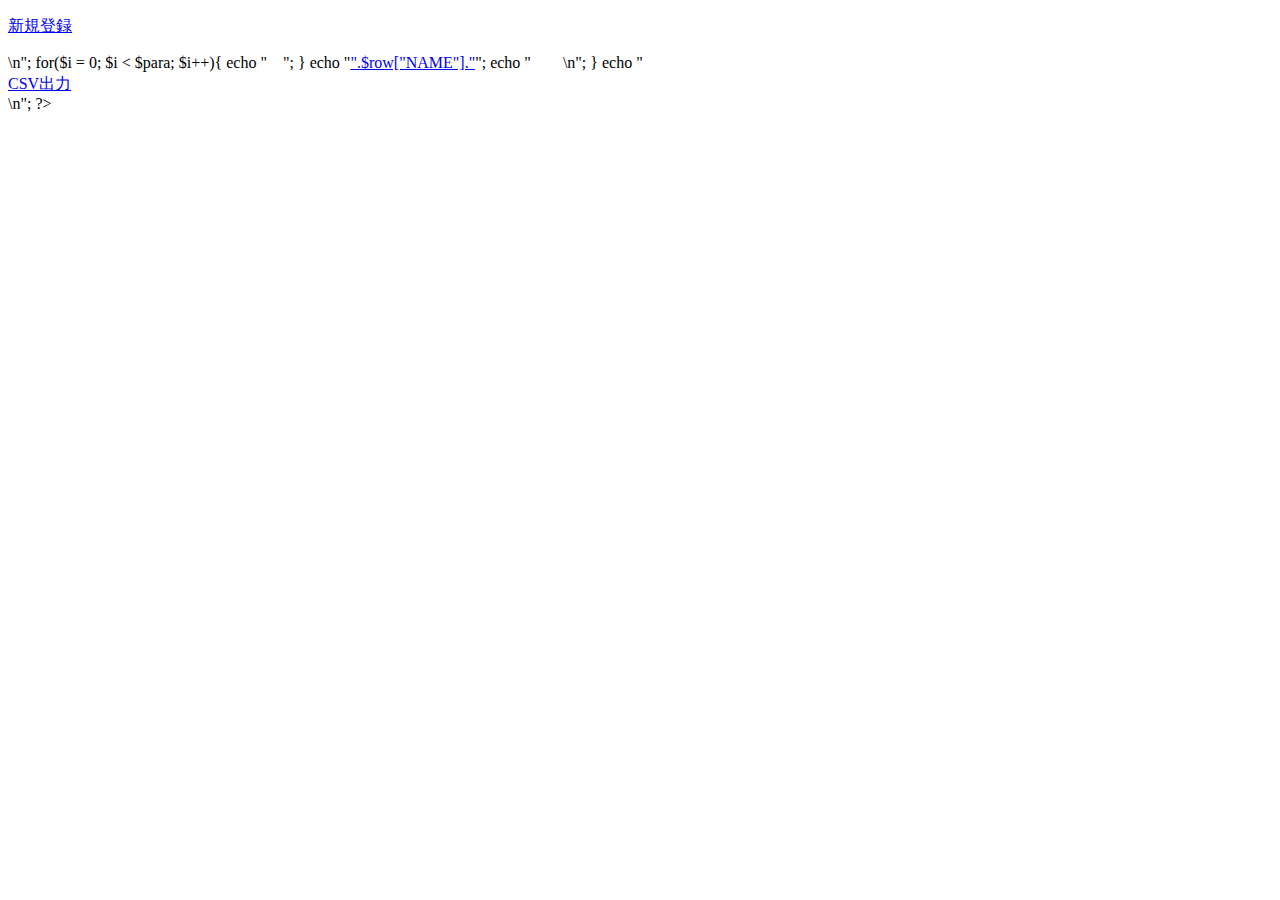
==== entrance/html/list.html @ 85e41e6d "表示機能作成" ====
<!DOCTYPE html>
<html>
<head>
<meta http-equiv="Content-Type" content="text/html; charset=UTF-8" />
<meta name="robots" content="noindex, nofollow">
<meta name="viewport" content="width=device-width,initial-scale=1.0,minimum-scale=1.0">
<link rel="stylesheet" href="/inventory/common/css/base.css" type="text/css" media="screen">
<link rel="stylesheet" href="/inventory/common/css/table_conf.css" type="text/css" media="screen">
<script type="text/javascript" src="/inventory/entrance/js/list.js"></script>
<script type="text/javascript" src="/inventory/common/js/getServerTime.js"></script>
<script type="text/javascript" src="/inventory/common/js/elemEventSetter.js"></script>
<title>タグリスト</title>
</head>
<body><div id="main">
<p><a href='/inventory/save/html/save.html'>新規登録</a></p>

<div id="list">
<?php
    // データの取得
    $root = $_SERVER["DOCUMENT_ROOT"];
    require_once($root."/inventory/common/php/stored.php");

    $list = stored("getAllInventory",null);

    forEach($list as $row){
      echo "<p>\n";
      for($i = 0; $i < $para; $i++){
        echo "　";
      }
      echo "<a href='/inventory/index/html/index.html?tagNo=".$row["NO"]."'>".$row["NAME"]."</a>";
      echo "　　\n";
    }

    echo "<div class='admin'><a id='csv' download='tagList.csv' href='javascript.void(0)'>CSV出力</a></div>\n";
?>
</div>
</div></body>
</html>
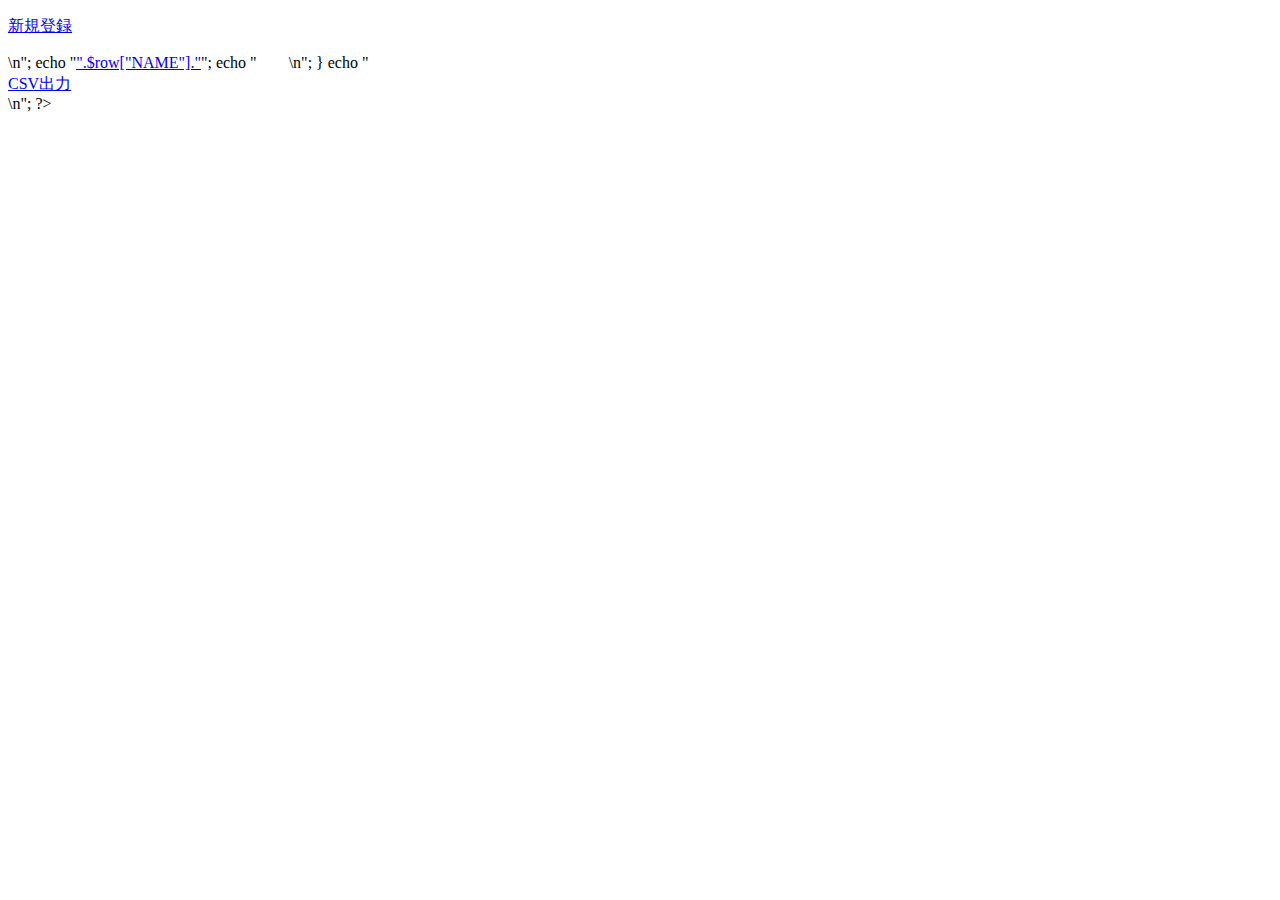
==== commit 618b0513: "インデックス取得修正" ====
--- a/entrance/html/list.html
+++ b/entrance/html/list.html
@@ -21,12 +21,10 @@
     require_once($root."/inventory/common/php/stored.php");
 
     $list = stored("getAllInventory",null);
+    print_r($list);
 
     forEach($list as $row){
       echo "<p>\n";
-      for($i = 0; $i < $para; $i++){
-        echo "　";
-      }
       echo "<a href='/inventory/index/html/index.html?tagNo=".$row["NO"]."'>".$row["NAME"]."</a>";
       echo "　　\n";
     }
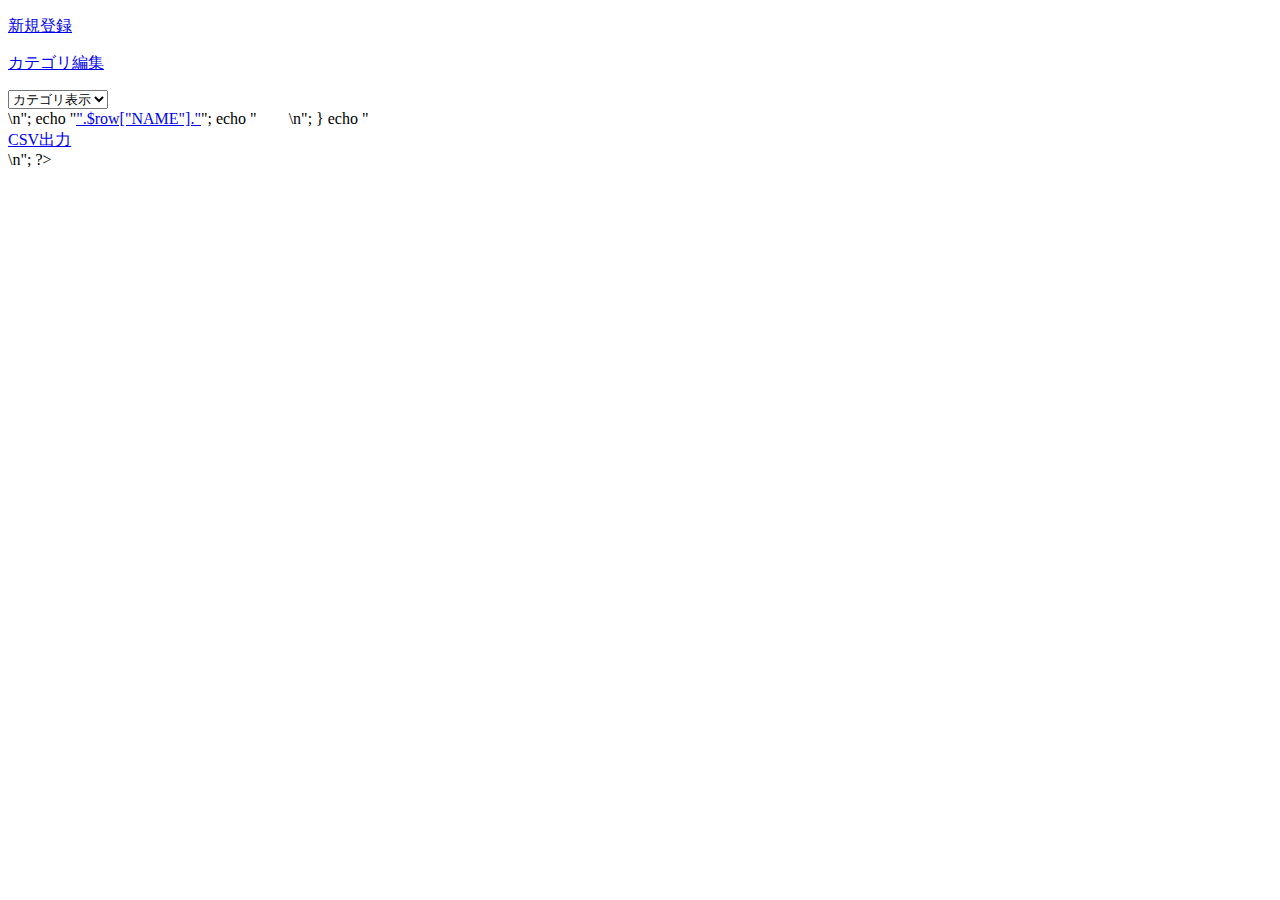
==== commit 138fff64: "カテゴリを追加" ====
--- a/entrance/html/list.html
+++ b/entrance/html/list.html
@@ -13,7 +13,13 @@
 </head>
 <body><div id="main">
 <p><a href='/inventory/save/html/save.html'>新規登録</a></p>
+<p><a href='/inventory/save/html/save.html'>カテゴリ編集</a></p>
 
+<div id="category">
+    <form><select>
+      <option value="">カテゴリ表示
+    </select></form>
+</div>
 <div id="list">
 <?php
     // データの取得
@@ -21,7 +27,6 @@
     require_once($root."/inventory/common/php/stored.php");
 
     $list = stored("getAllInventory",null);
-    print_r($list);
 
     forEach($list as $row){
       echo "<p>\n";
